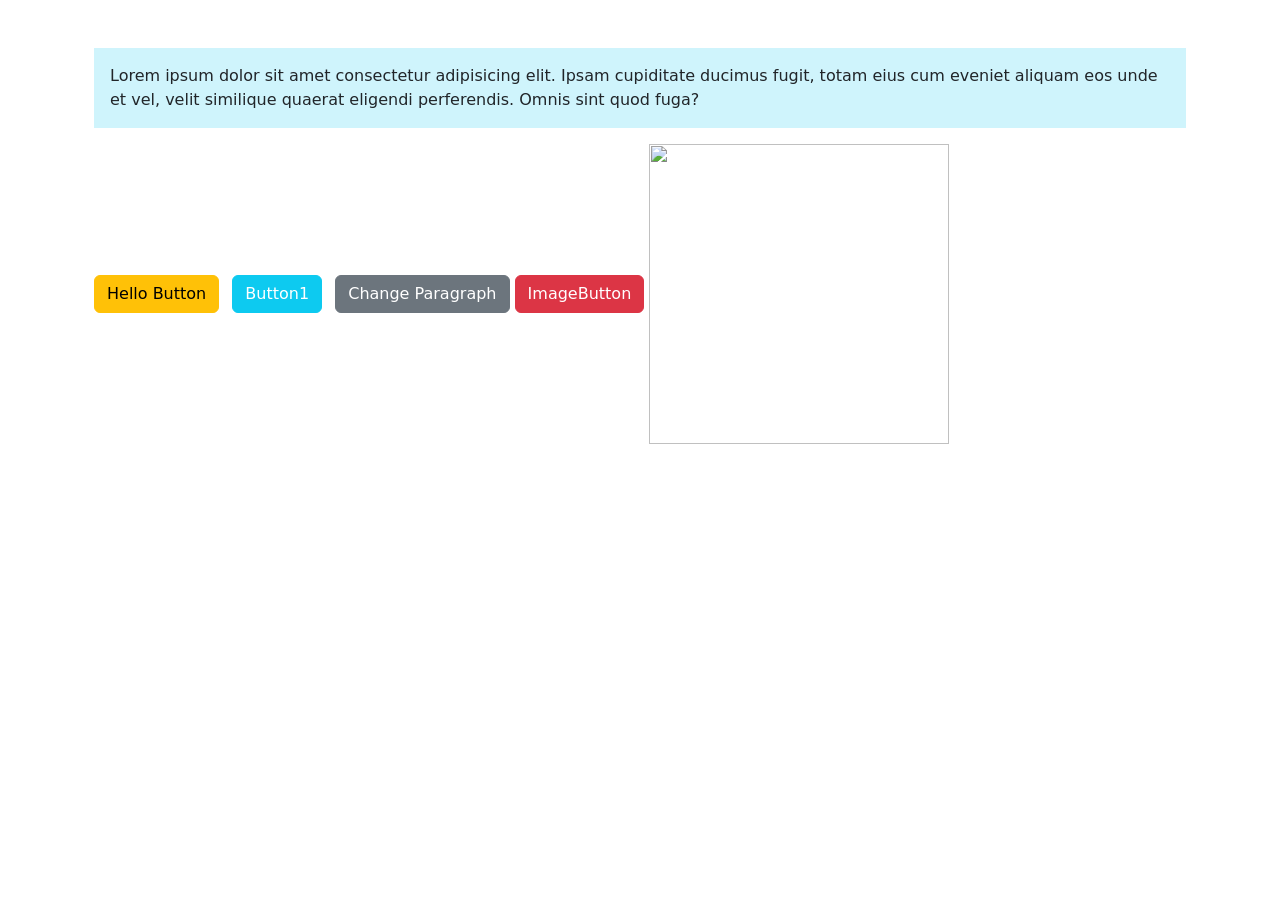
==== Lab Class-12/index.html @ 677889fd "First commit - Online Book Store Website Project" ====
<!DOCTYPE html>
<html lang="en">
<head>
  <meta charset="UTF-8">
  <meta name="viewport" content="width=device-width, initial-scale=1.0">
  <title>Button Demo</title>
  <link href="https://cdn.jsdelivr.net/npm/bootstrap@5.0.2/dist/css/bootstrap.min.css" rel="stylesheet">
  <link rel="stylesheet" href="https://cdn.jsdelivr.net/npm/bootstrap-icons@1.11.1/font/bootstrap-icons.css">
</head>
<body>

   <div class="container">

    <div class="container">
<!-- 
    <button class="btn btn-primary me-2">
      <i class="bi bi-hand-thumbs-up"></i> Primary
    </button>

    <button class="btn btn-success me-2">
      <i class="bi bi-check-circle"></i> Success
    </button> -->

    <br><br>
    <p id="paraId" class="bg-info-subtle p-3">
      Lorem ipsum dolor sit amet consectetur adipisicing elit. Ipsam cupiditate ducimus fugit, totam eius cum eveniet aliquam eos unde et vel, velit similique quaerat eligendi perferendis. Omnis sint quod fuga?
    </p>

    <button onclick="alert('Hello')" class="btn btn-warning me-2">
      Hello Button
    </button>

    <button onclick="Paraclick()" class="btn btn-info text-white me-2">
      <!-- <i class="bi bi-bell"></i> Button-1 -->
       Button1
    </button>

    <button onclick="Paraclick()" class="btn btn-secondary">
      Change Paragraph
    </button>
    <button class="btn btn-danger" onclick="Imageclick()">ImageButton</button>


    <img id="imageId" src="#" alt="" height="300" width="300">

  </div>

<script type="text/javascript" src="js/index.js"></script>
</body>
</html>
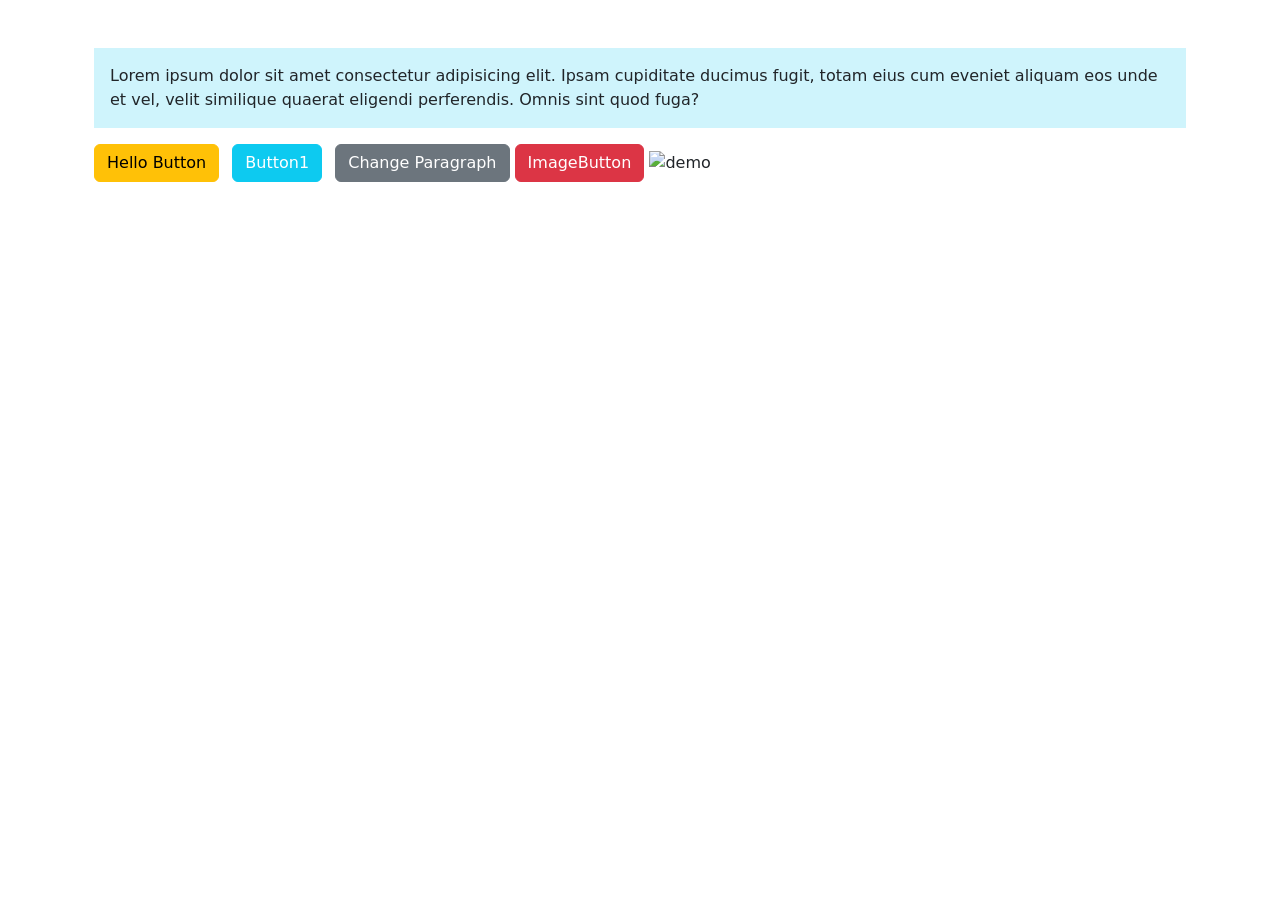
==== commit ca2f5abb: "Updated commit" ====
--- a/Lab Class-12/index.html
+++ b/Lab Class-12/index.html
@@ -40,8 +40,9 @@
     </button>
     <button class="btn btn-danger" onclick="Imageclick()">ImageButton</button>
 
+     <img id="imageId" src="image/placeholder.png" alt="demo" height="300" width="300">
+      <!-- <img id="imageId" src="#" alt="" height="300" width="300"> --> 
 
-    <img id="imageId" src="#" alt="" height="300" width="300">
 
   </div>
 
